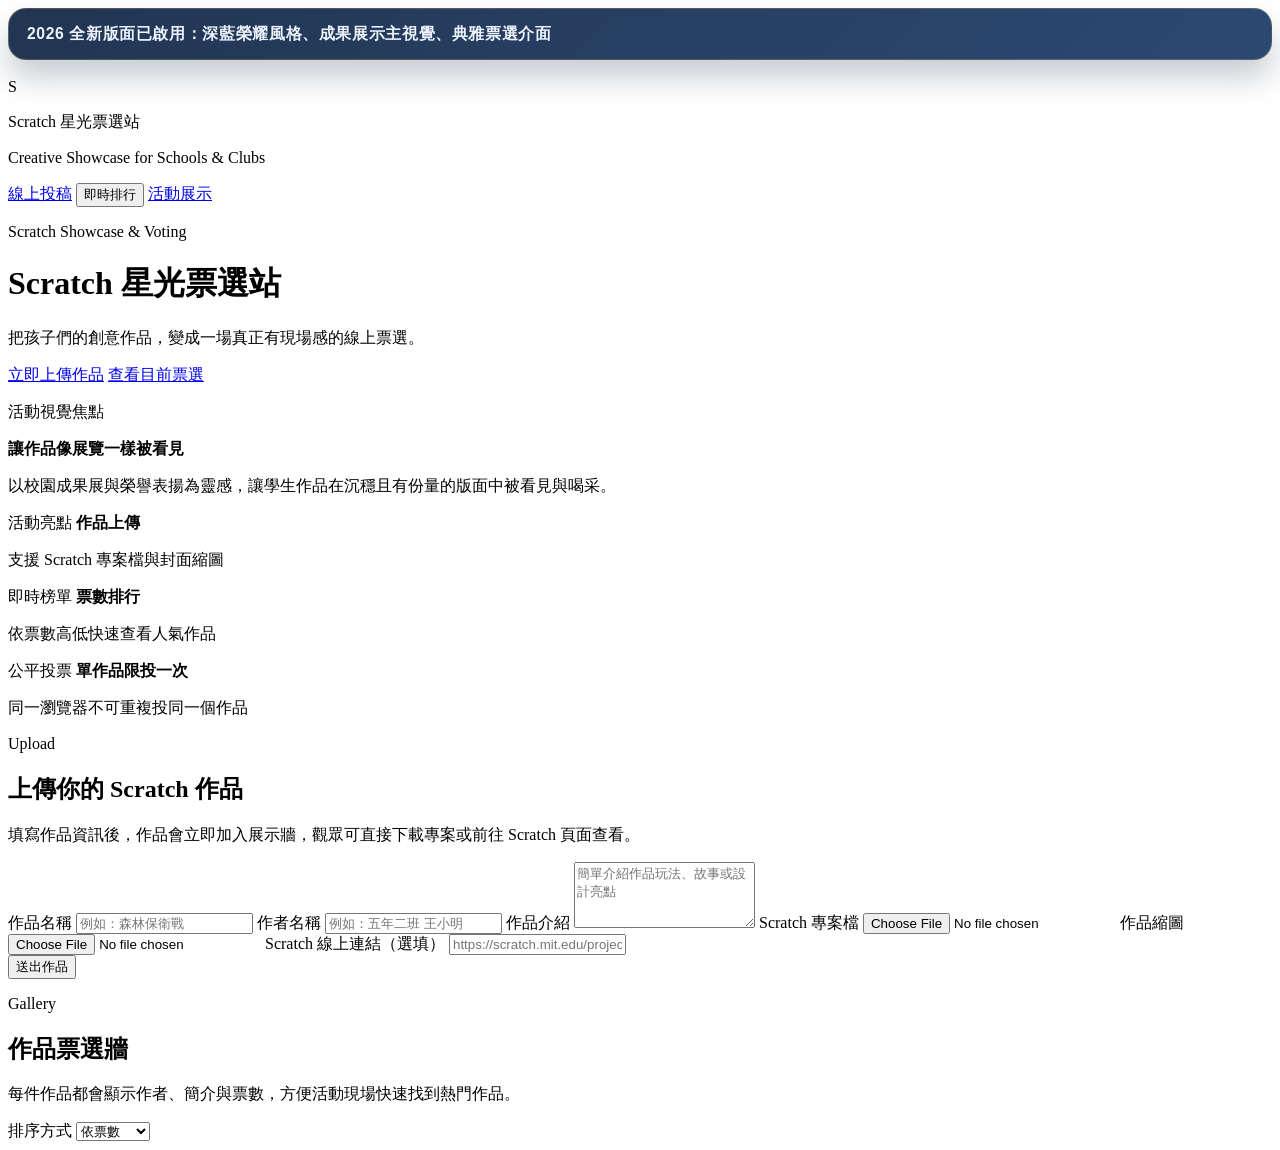
==== public/index.html @ 7af3c117 "Initial Scratch voting site" ====
<!DOCTYPE html>
<html lang="zh-Hant">
  <head>
    <meta charset="UTF-8" />
    <meta name="viewport" content="width=device-width, initial-scale=1.0" />
    <title>Scratch 星光票選站</title>
    <style>
      .version-banner {
        margin-bottom: 18px;
        padding: 14px 18px;
        border-radius: 18px;
        background: linear-gradient(135deg, rgba(15, 36, 68, 0.92), rgba(21, 53, 98, 0.9));
        border: 1px solid rgba(225, 189, 108, 0.24);
        color: #eef4ff;
        font: 800 0.98rem/1.4 "Trebuchet MS", "Noto Sans TC", sans-serif;
        letter-spacing: 0.04em;
        box-shadow: 0 18px 30px rgba(11, 27, 49, 0.22);
      }
    </style>
    <link rel="stylesheet" href="/styles.css?v=20260417c" />
  </head>
  <body>
    <div class="page-shell">
      <div class="version-banner">2026 全新版面已啟用：深藍榮耀風格、成果展示主視覺、典雅票選介面</div>
      <div class="topbar">
        <div class="brand">
          <span class="brand-mark">S</span>
          <div>
            <p class="brand-name">Scratch 星光票選站</p>
            <p class="brand-subtitle">Creative Showcase for Schools & Clubs</p>
          </div>
        </div>
        <div class="topbar-badges">
          <a href="#upload-section" class="mini-badge">線上投稿</a>
          <button type="button" class="mini-badge mini-badge-button" id="topbar-ranking">即時排行</button>
          <a href="#page-top" class="mini-badge">活動展示</a>
        </div>
      </div>

      <header class="hero" id="page-top">
        <div class="hero-copy">
          <p class="eyebrow">Scratch Showcase & Voting</p>
          <h1>Scratch 星光票選站</h1>
          <p class="hero-text">把孩子們的創意作品，變成一場真正有現場感的線上票選。</p>
          <div class="hero-actions">
            <a href="#upload-section" class="button button-primary">立即上傳作品</a>
            <a href="#gallery-section" class="button button-secondary">查看目前票選</a>
          </div>
        </div>
        <div class="hero-panel">
          <div class="hero-spotlight">
            <p class="spotlight-label">活動視覺焦點</p>
            <strong>讓作品像展覽一樣被看見</strong>
            <p>以校園成果展與榮譽表揚為靈感，讓學生作品在沉穩且有份量的版面中被看見與喝采。</p>
          </div>
          <div class="stat-card">
            <span class="stat-label">活動亮點</span>
            <strong>作品上傳</strong>
            <p>支援 Scratch 專案檔與封面縮圖</p>
          </div>
          <div class="stat-card">
            <span class="stat-label">即時榜單</span>
            <strong>票數排行</strong>
            <p>依票數高低快速查看人氣作品</p>
          </div>
          <div class="stat-card">
            <span class="stat-label">公平投票</span>
            <strong>單作品限投一次</strong>
            <p>同一瀏覽器不可重複投同一個作品</p>
          </div>
        </div>
      </header>

      <main>
        <section class="panel" id="upload-section">
          <div class="section-heading">
            <p class="eyebrow">Upload</p>
            <h2>上傳你的 Scratch 作品</h2>
            <p class="section-text">填寫作品資訊後，作品會立即加入展示牆，觀眾可直接下載專案或前往 Scratch 頁面查看。</p>
          </div>

          <form id="upload-form" class="upload-form">
            <label>
              作品名稱
              <input type="text" name="title" placeholder="例如：森林保衛戰" required />
            </label>
            <label>
              作者名稱
              <input type="text" name="author" placeholder="例如：五年二班 王小明" required />
            </label>
            <label class="full-width">
              作品介紹
              <textarea
                name="description"
                rows="4"
                placeholder="簡單介紹作品玩法、故事或設計亮點"
                required
              ></textarea>
            </label>
            <label>
              Scratch 專案檔
              <input type="file" name="project_file" accept=".sb3,.sb2" required />
            </label>
            <label>
              作品縮圖
              <input type="file" name="thumbnail" accept="image/png,image/jpeg,image/gif,image/webp" />
            </label>
            <label class="full-width">
              Scratch 線上連結（選填）
              <input type="url" name="scratch_link" placeholder="https://scratch.mit.edu/projects/..." />
            </label>
            <div class="form-footer full-width">
              <button type="submit" class="button button-primary">送出作品</button>
              <p id="form-status" class="status-text" role="status"></p>
            </div>
          </form>
        </section>

        <section class="panel" id="gallery-section">
          <div class="section-heading section-heading-row">
            <div>
              <p class="eyebrow">Gallery</p>
              <h2>作品票選牆</h2>
              <p class="section-text">每件作品都會顯示作者、簡介與票數，方便活動現場快速找到熱門作品。</p>
            </div>
            <label class="sorter">
              排序方式
              <select id="sort-select">
                <option value="popular">依票數</option>
                <option value="newest">最新上傳</option>
              </select>
            </label>
          </div>

          <div id="gallery-empty" class="empty-state" hidden>
            目前還沒有作品，成為第一位上傳者吧。
          </div>
          <div id="gallery" class="gallery"></div>
        </section>
      </main>
    </div>

    <template id="project-template">
      <article class="project-card">
        <div class="project-cover-wrap">
          <img class="project-cover" alt="" />
        </div>
        <div class="project-body">
          <div class="project-meta">
            <p class="project-author"></p>
            <span class="project-date"></span>
          </div>
          <h3 class="project-title"></h3>
          <p class="project-description"></p>
          <div class="project-links">
            <a class="button button-secondary download-link" target="_blank" rel="noreferrer">下載作品</a>
            <a class="button button-ghost scratch-link" target="_blank" rel="noreferrer" hidden>Scratch 頁面</a>
          </div>
          <div class="project-footer">
            <div class="vote-pill">
              <span>票數</span>
              <strong class="vote-count">0</strong>
            </div>
            <button class="button button-primary vote-button">投這個作品</button>
          </div>
          <p class="card-status" role="status"></p>
        </div>
      </article>
    </template>

    <script src="/app.js?v=20260417c" defer></script>
  </body>
</html>
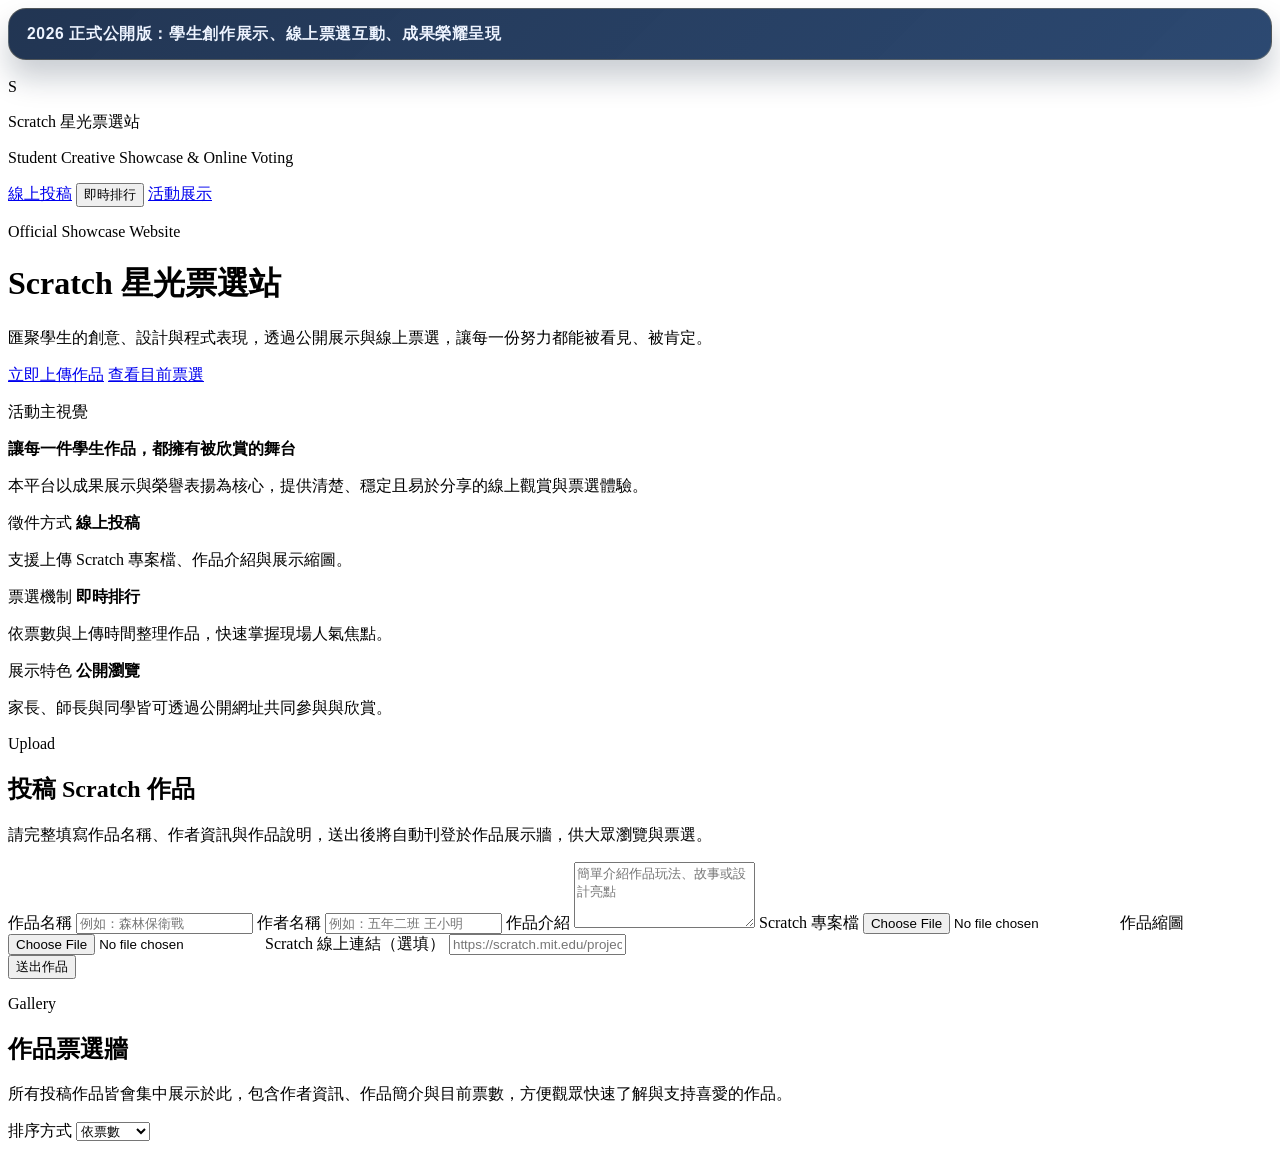
==== commit 5d767a07: "Refine homepage copy for public release" ====
--- a/public/index.html
+++ b/public/index.html
@@ -17,17 +17,17 @@
         box-shadow: 0 18px 30px rgba(11, 27, 49, 0.22);
       }
     </style>
-    <link rel="stylesheet" href="/styles.css?v=20260417c" />
+    <link rel="stylesheet" href="/styles.css?v=20260417d" />
   </head>
   <body>
     <div class="page-shell">
-      <div class="version-banner">2026 全新版面已啟用：深藍榮耀風格、成果展示主視覺、典雅票選介面</div>
+      <div class="version-banner">2026 正式公開版：學生創作展示、線上票選互動、成果榮耀呈現</div>
       <div class="topbar">
         <div class="brand">
           <span class="brand-mark">S</span>
           <div>
             <p class="brand-name">Scratch 星光票選站</p>
-            <p class="brand-subtitle">Creative Showcase for Schools & Clubs</p>
+            <p class="brand-subtitle">Student Creative Showcase & Online Voting</p>
           </div>
         </div>
         <div class="topbar-badges">
@@ -39,9 +39,9 @@
 
       <header class="hero" id="page-top">
         <div class="hero-copy">
-          <p class="eyebrow">Scratch Showcase & Voting</p>
+          <p class="eyebrow">Official Showcase Website</p>
           <h1>Scratch 星光票選站</h1>
-          <p class="hero-text">把孩子們的創意作品，變成一場真正有現場感的線上票選。</p>
+          <p class="hero-text">匯聚學生的創意、設計與程式表現，透過公開展示與線上票選，讓每一份努力都能被看見、被肯定。</p>
           <div class="hero-actions">
             <a href="#upload-section" class="button button-primary">立即上傳作品</a>
             <a href="#gallery-section" class="button button-secondary">查看目前票選</a>
@@ -49,24 +49,24 @@
         </div>
         <div class="hero-panel">
           <div class="hero-spotlight">
-            <p class="spotlight-label">活動視覺焦點</p>
-            <strong>讓作品像展覽一樣被看見</strong>
-            <p>以校園成果展與榮譽表揚為靈感，讓學生作品在沉穩且有份量的版面中被看見與喝采。</p>
+            <p class="spotlight-label">活動主視覺</p>
+            <strong>讓每一件學生作品，都擁有被欣賞的舞台</strong>
+            <p>本平台以成果展示與榮譽表揚為核心，提供清楚、穩定且易於分享的線上觀賞與票選體驗。</p>
           </div>
           <div class="stat-card">
-            <span class="stat-label">活動亮點</span>
-            <strong>作品上傳</strong>
-            <p>支援 Scratch 專案檔與封面縮圖</p>
+            <span class="stat-label">徵件方式</span>
+            <strong>線上投稿</strong>
+            <p>支援上傳 Scratch 專案檔、作品介紹與展示縮圖。</p>
           </div>
           <div class="stat-card">
-            <span class="stat-label">即時榜單</span>
-            <strong>票數排行</strong>
-            <p>依票數高低快速查看人氣作品</p>
+            <span class="stat-label">票選機制</span>
+            <strong>即時排行</strong>
+            <p>依票數與上傳時間整理作品，快速掌握現場人氣焦點。</p>
           </div>
           <div class="stat-card">
-            <span class="stat-label">公平投票</span>
-            <strong>單作品限投一次</strong>
-            <p>同一瀏覽器不可重複投同一個作品</p>
+            <span class="stat-label">展示特色</span>
+            <strong>公開瀏覽</strong>
+            <p>家長、師長與同學皆可透過公開網址共同參與與欣賞。</p>
           </div>
         </div>
       </header>
@@ -75,8 +75,8 @@
         <section class="panel" id="upload-section">
           <div class="section-heading">
             <p class="eyebrow">Upload</p>
-            <h2>上傳你的 Scratch 作品</h2>
-            <p class="section-text">填寫作品資訊後，作品會立即加入展示牆，觀眾可直接下載專案或前往 Scratch 頁面查看。</p>
+            <h2>投稿 Scratch 作品</h2>
+            <p class="section-text">請完整填寫作品名稱、作者資訊與作品說明，送出後將自動刊登於作品展示牆，供大眾瀏覽與票選。</p>
           </div>
 
           <form id="upload-form" class="upload-form">
@@ -121,7 +121,7 @@
             <div>
               <p class="eyebrow">Gallery</p>
               <h2>作品票選牆</h2>
-              <p class="section-text">每件作品都會顯示作者、簡介與票數，方便活動現場快速找到熱門作品。</p>
+              <p class="section-text">所有投稿作品皆會集中展示於此，包含作者資訊、作品簡介與目前票數，方便觀眾快速了解與支持喜愛的作品。</p>
             </div>
             <label class="sorter">
               排序方式
@@ -133,7 +133,7 @@
           </div>
 
           <div id="gallery-empty" class="empty-state" hidden>
-            目前還沒有作品，成為第一位上傳者吧。
+            目前尚無投稿作品，歡迎成為第一位投稿者。
           </div>
           <div id="gallery" class="gallery"></div>
         </section>
@@ -168,6 +168,6 @@
       </article>
     </template>
 
-    <script src="/app.js?v=20260417c" defer></script>
+    <script src="/app.js?v=20260417d" defer></script>
   </body>
 </html>
